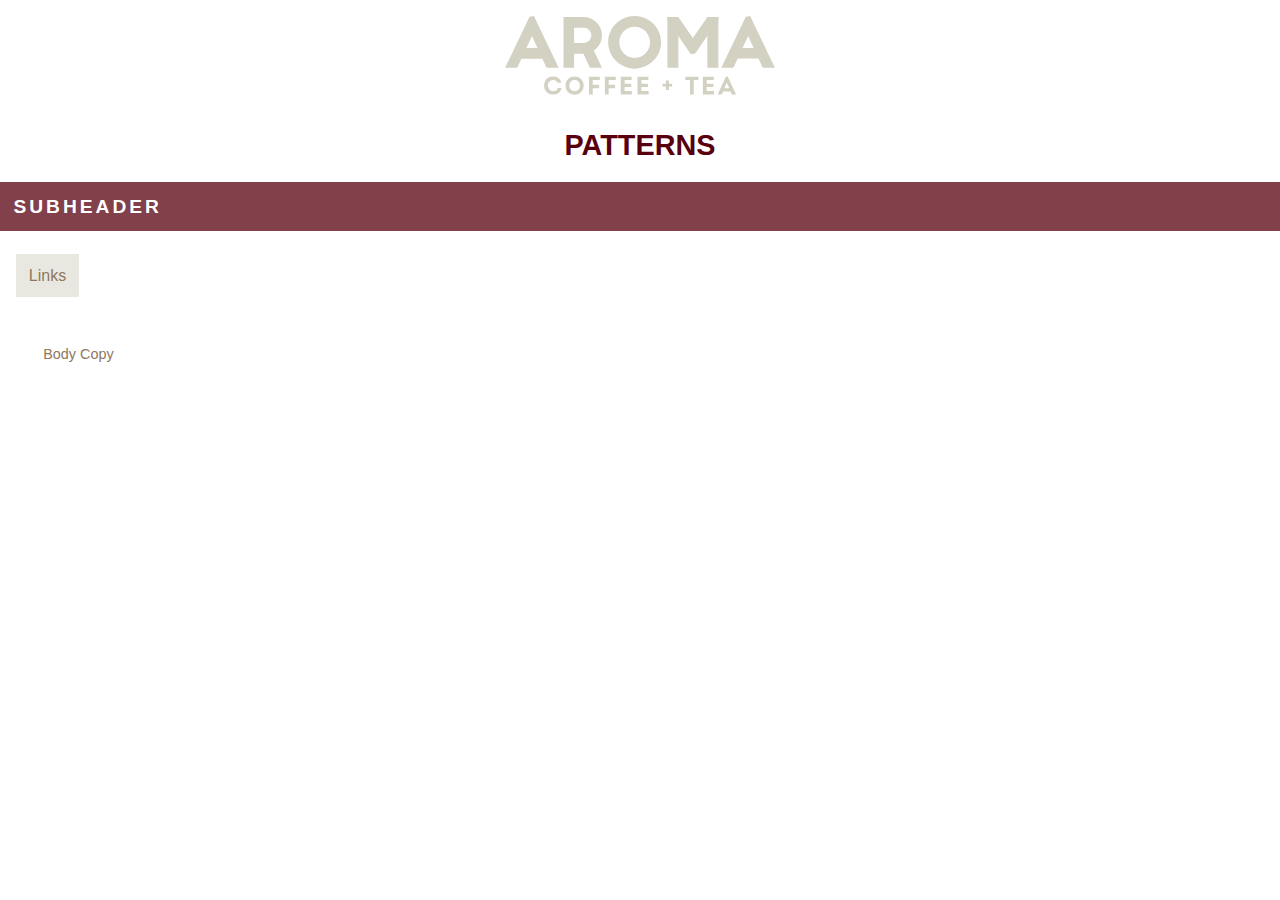
==== patterns/index.html @ ea274ace "added Patterns and finished Project Timeline" ====
<!DOCTYPE html>
<html>
  <head>
    <meta charset="utf-8">
    <title>Patterns</title>
  </head>

  <body>

    <div class= "logo">
    <img src= "../images/aroma logo.svg" alt="Aroma Coffee + Tea" style=width:300px>
    </div>

<h1>Patterns</h1>

<h2>Subheader</h2>

</br></br>

<a href="https://">Links</a>


<p>Body Copy</p>

  <link href="../templates/style02.css" rel="stylesheet" type="text/css" media="screen" /> <!-- Add your stylesheet here, before the closing HTML tag -->
  </body>
</html>
---- templates/style02.css ----
body {
  font-family: 'Open Sans', Helvetica, Arial, sans-serif;
  margin: 0;}

  @media screen and (min-width: 400px){
	nav ul{
		display: flex;
		justify-content: space-around;}

nav ul{list-style-type: none;
	margin: 0 auto;
  background-color:white;
	color: rgb(142,120,97);
  padding: .75em;
  font-size: 80%}

header{
background-image: url("../images/coffee-beans-with-spoon_gradient.jpg");
background-size: cover;
height: 80vh;
padding: 0em;}

ul{list-style-type: none;}

div.intro-text{
 padding: 3em;
 background-image: url("../images/aroma-linear element.svg");
 background-size: cover;
 height: 80vh;}

h1{font-family: 'Raleway', sans-serif;
font-size: 180%;
color: rgb(88,0,13);
text-align: center;
text-transform: uppercase;
margin: .7em;}

h2{font-family: 'Raleway', sans-serif;
text-transform: uppercase;
font-weight: regular;
font-size: 120%;
color: white;
background-color: rgba(88,0,13,.75);
padding: .7em;
margin: 0;
letter-spacing: 3px;
text-align: left;}

h3{font-family: 'Open Sans', sans-serif;
  padding: 1em;
  font-size: 110%;
  font-weight: bold;
  line-height:160%;
  color: rgb(142,120,97);}

  h4{font-family: 'Open Sans', sans-serif;
    padding-left: 1em;
    font-size: 110%;
    font-weight: bold;
    line-height:160%;
    color: rgb(142,120,97);}

p{font-family: 'Open Sans', sans-serif;
  padding: 3em;
  font-size: 90%;
  line-height:160%;
  color: rgb(142,120,97);
  max-width: 400px;}

a{font-family: 'Raleway', sans-serif;
  color: rgb(142,120,97);
  background-color: rgba(211,209,193,.5);
  padding: .8em;
  margin-left: 1em;
  text-decoration: none;}

a:hover{background-color: rgba(211,209,193,.8);}

.logo{margin: .7em;
text-align:center;}

  /* First Row */
.first-row{max-width: 800px;}

  .first-row .box{background-color: white;}

  @media screen and (min-width: 500px)
  {
  	.first-row{display:flex}
  }

  /* Second Row */
  .second-row {
    background-color: white;
     color: rgb(142,120,97);
    padding-top: -1em;
    max-width: 800px}

  @media screen and (min-width: 500px)
  {
  	.second-row{
      display:flex;
      flex-wrap: wrap;}

    .second-row .list-1{
      width: 50%;
      flex-grow: 1;
      background-image: url("../images/list-1.svg");
      background-size: auto;
      background-position: center;
      background-repeat: no-repeat;
      margin-bottom: .5em;}

      .second-row .list-2{
        width: 50%;
        flex-grow: 1;
        background-image: url("../images/list-2.svg");
        background-size: auto;
        background-position: center;
        background-repeat: no-repeat;}

        .second-row .list-3{
          width: 50%;
          flex-grow: 1;
          background-image: url("../images/list-3.svg");
          background-size: auto;
          background-position: center;
          background-repeat: no-repeat;}

          .second-row .list-4{
            width: 50%;
            flex-grow: 1;
            background-image: url("../images/list-4.svg");
            background-size: auto;
            background-position: center;
            background-repeat: no-repeat;}
  }

  @media screen and (max-width: 499px)
  {

    .second-row .list-1{
      width: 80%;
      flex-grow: 1;
      background-image: url("../images/list-1.svg");
      background-size: auto;
      background-position: center;
      background-repeat: no-repeat;
      margin-bottom: .5em;}

      .second-row .list-2{
        width: 80%;
        flex-grow: 1;
        background-image: url("../images/list-2.svg");
        background-size: auto;
        background-position: center;
        background-repeat: no-repeat;}

        .second-row .list-3{
          width: 80%;
          flex-grow: 1;
          background-image: url("../images/list-3.svg");
          background-size: auto;
          background-position: center;
          background-repeat: no-repeat;}

          .second-row .list-4{
            width: 80%;
            flex-grow: 1;
            background-image: url("../images/list-4.svg");
            background-size: auto;
            background-position: center;
            background-repeat: no-repeat;}
        }
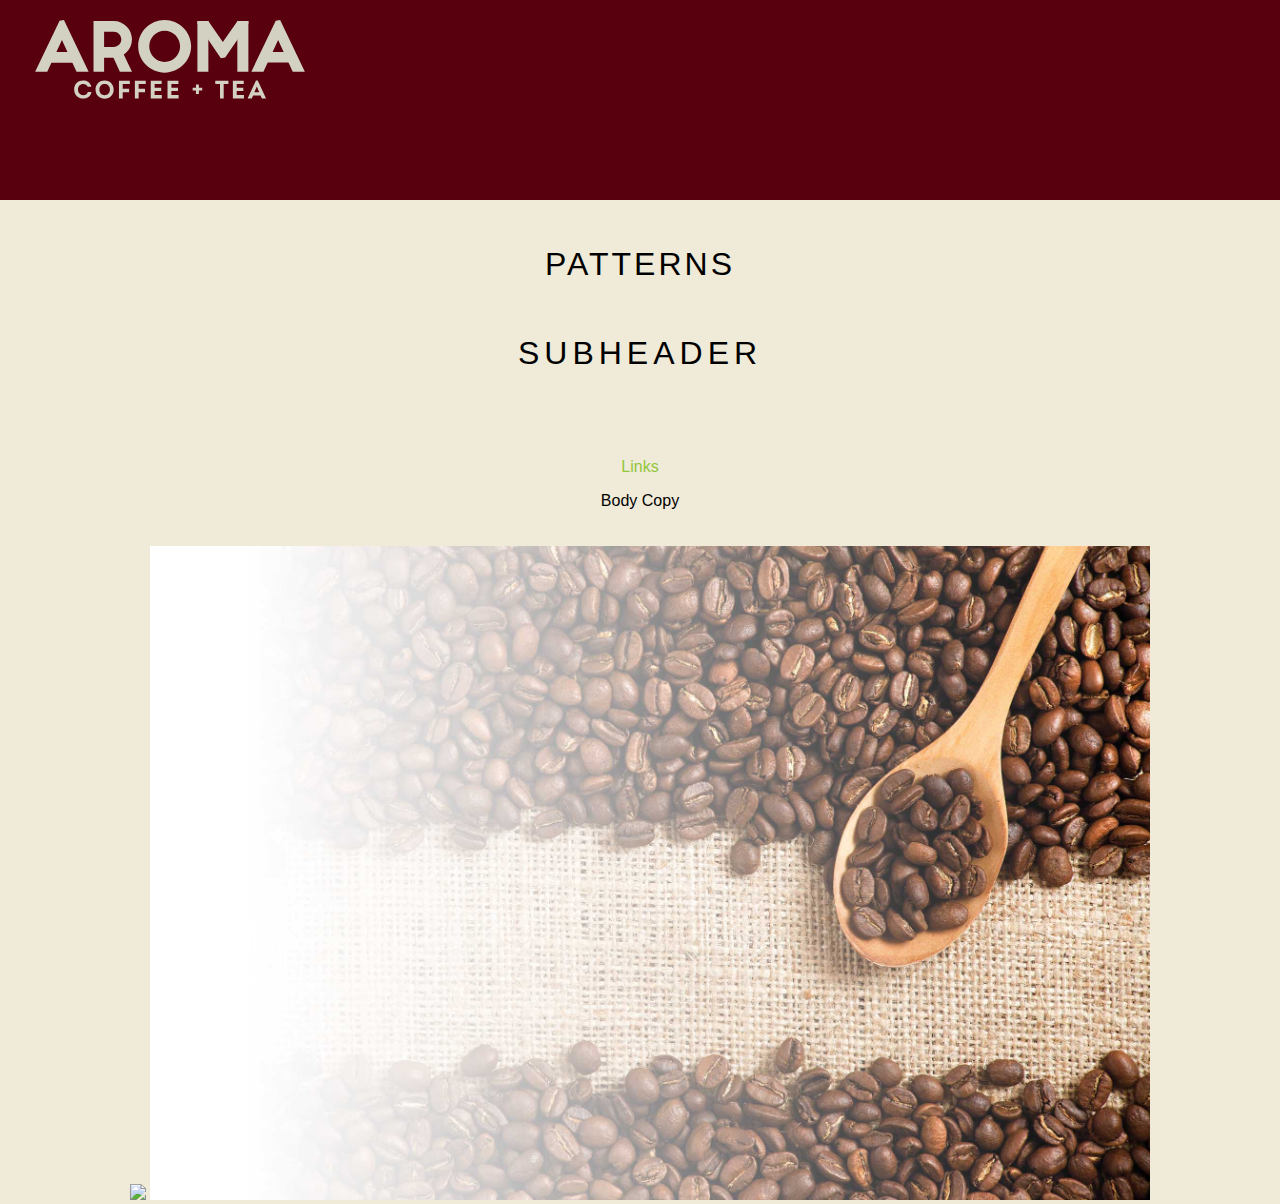
==== commit fcd15a26: "re upload patterns css" ====
--- a/patterns/index.html
+++ b/patterns/index.html
@@ -11,6 +11,10 @@
     <img src= "../images/aroma logo.svg" alt="Aroma Coffee + Tea" style=width:300px>
     </div>
 
+<div class="patterns">
+</div>
+
+
 <h1>Patterns</h1>
 
 <h2>Subheader</h2>
@@ -21,7 +25,10 @@
 
 
 <p>Body Copy</p>
+<img class="full" src="bannercoffee.jpg">
+<img class="full" src="coffee.jpg">
+</div>
 
-  <link href="../templates/style02.css" rel="stylesheet" type="text/css" media="screen" /> <!-- Add your stylesheet here, before the closing HTML tag -->
+  <link href="style2.css" rel="stylesheet" type="text/css" media="screen" /> <!-- Add your stylesheet here, before the closing HTML tag -->
   </body>
 </html>
--- a/patterns/style2.css
+++ b/patterns/style2.css
@@ -0,0 +1,411 @@
+body {
+  max-width: 2000px;
+  font-family: sans-serif;
+  color: black;
+  background-color: #EFEBD8;
+  margin: auto;
+  text-align: center;
+}
+
+/*div, section, main, aside, header, footer {
+  border: 1px solid lightgray;
+  padding: .5em;
+  margin-bottom: 1em;
+}*/
+
+.patterns {
+  padding: 100px;
+  background-color:  rgba(88,0,13,1);
+}
+
+.full {
+  max-width: 1000px;
+  margin: auto;
+  margin: 20px 0px 0px 0px;
+  text-align: center;
+  position: relative;
+  top: 0; left: 0; bottom: 0; right: 0;
+  color: white;
+}
+
+.dropdown {
+    position: relative;
+    display: inline-block;
+    background-color: black;
+    height: 50px;
+    width: 100%;
+    color: white;
+    text-align: center;
+    position: fixed;
+    z-index: 99;
+    top: 0;
+    left: 0;
+    display: flex;
+}
+
+.logo {
+  height: auto;
+  width: 200px;
+  margin: auto;
+}
+
+.hamburger {
+  float: left;
+  padding: 15px 0px 0px 15px;
+}
+
+.hamburger img {
+  width: 25px;
+  height: 25px;
+}
+
+.dropdown-content {
+    margin-top: 50px;
+    height: 800px;
+    display: none;
+    position: absolute;
+    background-color: rgba(88,0,13,1);
+    min-width: 160px;
+    padding: 12px 16px;
+}
+
+.dropdown-content a {
+  color: white;
+}
+
+.dropdown-content a:hover {
+  color: rgb(146,198,60);
+}
+
+
+
+.dropdown:hover .dropdown-content {
+    display: block;
+}
+
+main {
+  z-index: -1;
+}
+
+/*main*/
+h1 {
+  font-family: 'Open Sans', sans-serif;
+  font-size: 200%;
+  font-weight: 300;
+  text-transform: uppercase;
+  letter-spacing: 3px;
+  padding: 25px 0px 25px 0px;
+}
+
+h2 {
+  font-family: 'Raleway', sans-serif;
+  font-weight: 300;
+  font-style: normal;
+  font-size: 200%;
+  text-transform: uppercase;
+  letter-spacing: 5px;
+  margin-bottom: 50px;
+}
+
+h3 {
+  font-family: 'Open Sans', sans-serif;
+  font-weight: 700;
+  margin: 0px;
+}
+
+h4 {
+  font-family: 'Open Sans', sans-serif;
+  font-weight: 300;
+  margin: 0px;
+  padding: 2px;
+}
+
+a {
+  color: rgb(146,198,60);
+  text-decoration: none;
+}
+
+.span {
+  width: 100%;
+  margin: auto;
+}
+
+.splash-img p {
+  font-family: 'Neuton', serif;
+  font-size: 150%;
+  border-top: 1px solid #fff;
+  width: 90%;
+  max-width: 800px;
+  margin: auto;
+  margin-top: 30px
+}
+
+.splash-img h1 {
+  font-family: 'Open Sans', sans-serif;
+  font-size: 250%;
+  font-weight: 300;
+  border-bottom: none;
+  text-transform: none;
+  letter-spacing: 0px;
+  width: 95%;
+  margin: auto;
+}
+
+.spanred {
+  background-color: rgba(88,0,13,.75);
+  height: 500px;
+  position: absolute;
+  top: 0; left: 0; bottom: 200; right: 0;
+  margin: auto;
+}
+
+.spanred a {
+    padding: 20px 0px 0px 0px;
+}
+
+.splash-img .spanred {
+  margin-top: 100px;
+}
+
+.splash-img {
+  width: 100%;
+  height: 100%;
+  background: url(images/coffeebeans.jpg);
+  background-size: cover;
+  margin: auto;
+  margin: 20px 0px 0px 0px;
+  padding-top: 100px;
+  text-align: center;
+  position: fixed;
+  top: 0; left: 0; bottom: 0; right: 0;
+  color: white;
+  z-index: -1;
+}
+
+.splashtwo-img {
+  width: 100%;
+  height: 90%;
+  background: url(images/bannercoffee.jpg);
+  background-size: cover;
+  background-position: center;
+  margin: 0px;
+  padding-top: 100px;
+  text-align: center;
+  position: fixed;
+  top: 0; left: 0; bottom: 0; right: 0;
+  color: white;
+  z-index: -1;
+}
+
+.home-content {
+  margin-top: 800px;
+  padding: 0px 0px 50px 0px;
+  background-color: rgba(88,0,13,.75);
+  justify-content: center;
+}
+
+.home-content h2 {
+  font-size: 150%;
+  border-bottom: 1px solid;
+}
+
+.two-column {
+  display: flex;
+  justify-content: space-around;;
+  width: 90%;
+  max-width: 1000px;
+  text-align: left;
+  margin: auto;
+  margin-bottom: 0px;
+  max-width: 400px
+}
+
+.header {
+  background-color: rgba(88,0,13,.75);
+  width: 100%;
+  height: 100px;
+}
+
+.scroll {
+  margin-top: 500px;
+}
+
+.menu-content {
+  background-color: #fffef9;
+  margin: 0px 0px 5px 0px;
+  padding: 50px 0px 50px 0px;
+}
+
+.menu {
+  background-color: rgba(88,0,13,.75);
+  padding: 0px 0px 100px 0px;
+  display:flex;
+  flex-direction: column;
+  justify-content: center;
+}
+
+.menu h1{
+  color: white;
+  font-size: 300%;
+  margin: 20px;
+}
+
+.menu-content h2 {
+  margin-bottom: 10px;
+  padding: 20px;
+}
+
+.quad-flex {
+  display: flex;
+  flex-direction: column;
+}
+
+footer {
+  width: 100%;
+  height: 200px;
+  background-color: black;
+  color: white;
+  display: flex;
+  justify-content: center;
+}
+
+footer h4 {
+  padding: 20px;
+}
+
+footer h3 {
+  padding: 20px;
+}
+
+@media screen and (max-width: 800px) {
+  .menu-text{
+    visibility: hidden;
+  }
+}
+
+@media screen and (min-width: 800px) {
+ .dropdown {
+   height: 75px;
+}
+
+.hamburger {
+  visibility: collapse;
+  width: 1px;
+}
+
+.logo {
+  float: left;
+  margin: 15px 20px 0px 20px;
+  width: 200px;
+}
+
+.dropdown-content {
+  visibility: hidden;
+}
+
+.menu-text {
+  width: 100%;
+  display: flex;
+  justify-content: space-around;
+  padding: 27px 0px 0px 0px;
+  max-width: 800px;
+  right: 0;
+}
+
+.menu-text a:hover {
+  background-color: rgba(88,0,13,.75);
+}
+
+.menu-text a {
+  font-size: 50%;
+  padding: 0px 6px 0px 50px;
+  margin: 0px;
+  color: white;
+}
+
+.menu-text h1 {
+  padding: 10px 50px 0px 0px;
+  margin: auto;
+}
+
+@media screen and (min-width: 1000px) {
+
+  .span {
+    margin: auto;
+  }
+
+  .spanred {
+    border: 10px solid white;
+  }
+
+  .scroll {
+    margin-top: 800px;
+  }
+
+  .menu-content {
+    margin: 5px 5px 50px 5px;
+    padding: 50px;
+    width: 500px;
+    min-height: 500px;
+  }
+
+  .home-content {
+    margin-top: 1050px;
+    padding: 50px 0px 100px 0px;
+    justify-content: center;
+  }
+
+  .home-content .menu-content{
+    padding: 50px 100px 50px 100px;
+  }
+
+  .home-content h1 {
+    margin-top: 50px;
+  }
+
+  .splash-img {
+    height: 100%;
+  }
+
+
+    .splash-img .spanred {
+      margin-top: 200px;
+      width: 40%;
+      padding: 50px;
+    }
+
+    .splashtwo-img h1 {
+        font-size: 300%;
+        width: 75%;
+        margin: auto;
+        margin-top: 100px;
+      }
+
+      .quad-flex {
+        display: flex;
+        flex-direction: row;
+        justify-content: center;
+      }
+
+      .menu-box {
+        justify-content: center;
+      }
+
+}
+
+@media screen and (min-width: 1505px) {
+
+  .menu-content {
+  width: auto;
+}
+
+  .splashtwo-img h1 {
+    font-size: 500%;
+  }
+
+  .menu-box {
+  display: flex;
+  flex-direction: row;
+}
+
+}
